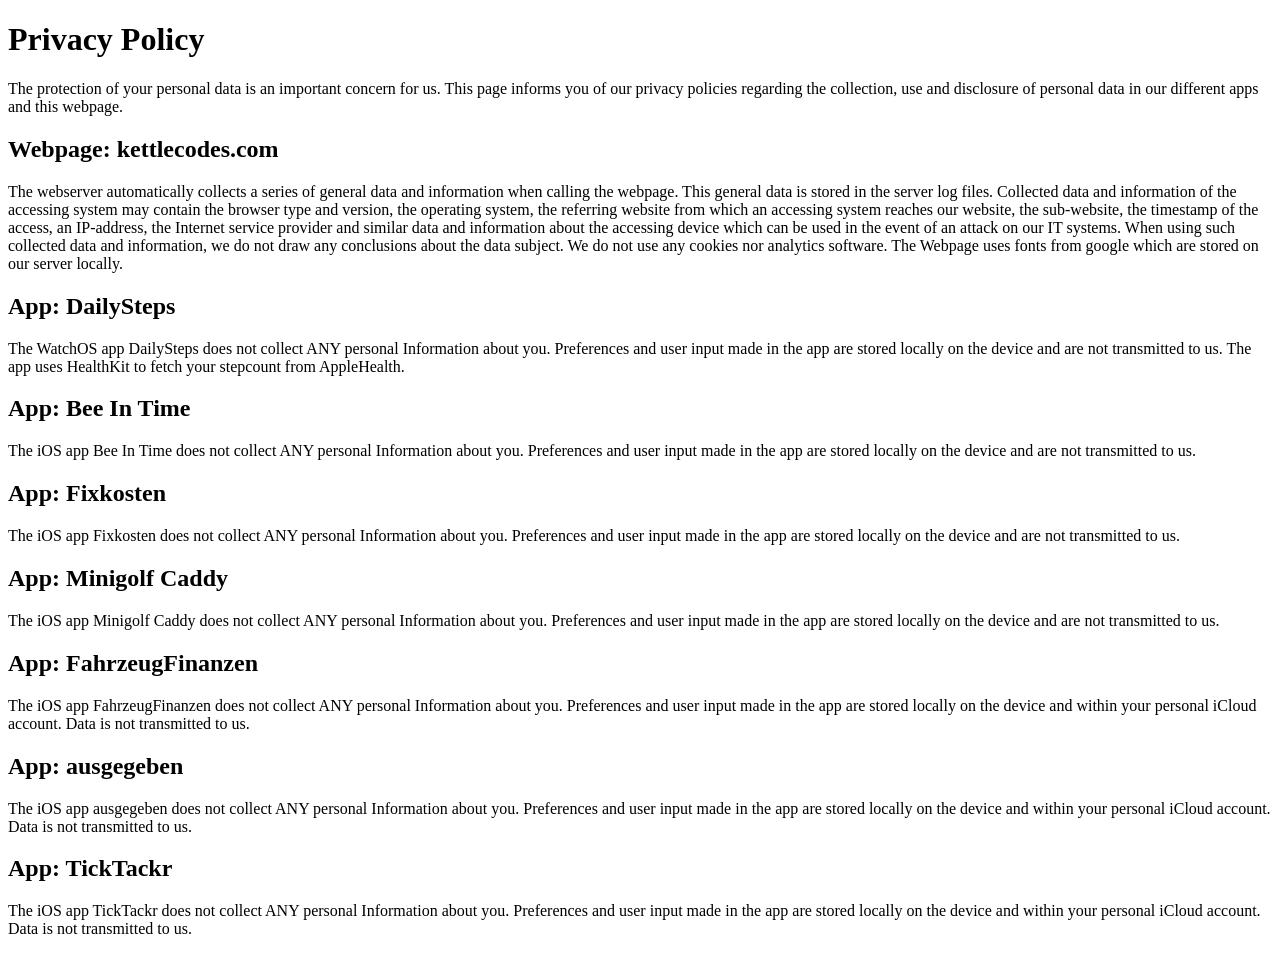
==== privacy/index.html @ 6ffe33a0 "initial commit" ====
<!DOCTYPE html>
<html>
	<head>
	 	<title>Kettlecodes</title>
		<meta charset="utf-8">
	</head>
	<body>
		<h1>Privacy Policy</h1>
		<p>The protection of your personal data is an important concern for us. This page informs you of our privacy policies regarding the collection, use and disclosure of personal data in our different apps and this webpage.</p>
		<h2>Webpage: kettlecodes.com</h2>
		<p>The webserver automatically collects a series of general data and information when calling the webpage. This general data is stored in the server log files. Collected data and information of the accessing system may contain the browser type and version, the operating system, the referring website from which an accessing system reaches our website, the sub-website, the timestamp of the access, an IP-address, the Internet service provider and similar data and information about the accessing device which can be used in the event of an attack on our IT systems. When using such collected data and information, we do not draw any conclusions about the data subject. We do not use any cookies nor analytics software. The Webpage uses fonts from google which are stored on our server locally.
		<h2>App: DailySteps</h2>
		<p>The WatchOS app DailySteps does not collect ANY personal Information about you. Preferences and user input made in the app are stored locally on the device and are not transmitted to us. The app uses HealthKit to fetch your stepcount from AppleHealth.</p>
		<h2>App: Bee In Time</h2>
		<p>The iOS app Bee In Time does not collect ANY personal Information about you. Preferences and user input made in the app are stored locally on the device and are not transmitted to us.</p>
		<h2>App: Fixkosten</h2>
		<p>The iOS app Fixkosten does not collect ANY personal Information about you. Preferences and user input made in the app are stored locally on the device and are not transmitted to us.</p>
		<h2>App: Minigolf Caddy</h2>
		<p>The iOS app Minigolf Caddy does not collect ANY personal Information about you. Preferences and user input made in the app are stored locally on the device and are not transmitted to us.</p>
		<h2>App: FahrzeugFinanzen</h2>
		<p>The iOS app FahrzeugFinanzen does not collect ANY personal Information about you. Preferences and user input made in the app are stored locally on the device and within your personal iCloud account. Data is not transmitted to us.</p>
		<h2>App: ausgegeben</h2>
		<p>The iOS app ausgegeben does not collect ANY personal Information about you. Preferences and user input made in the app are stored locally on the device and within your personal iCloud account. Data is not transmitted to us.</p>
		<h2>App: TickTackr</h2>
		<p>The iOS app TickTackr does not collect ANY personal Information about you. Preferences and user input made in the app are stored locally on the device and within your personal iCloud account. Data is not transmitted to us.</p>
	</body>
</html>
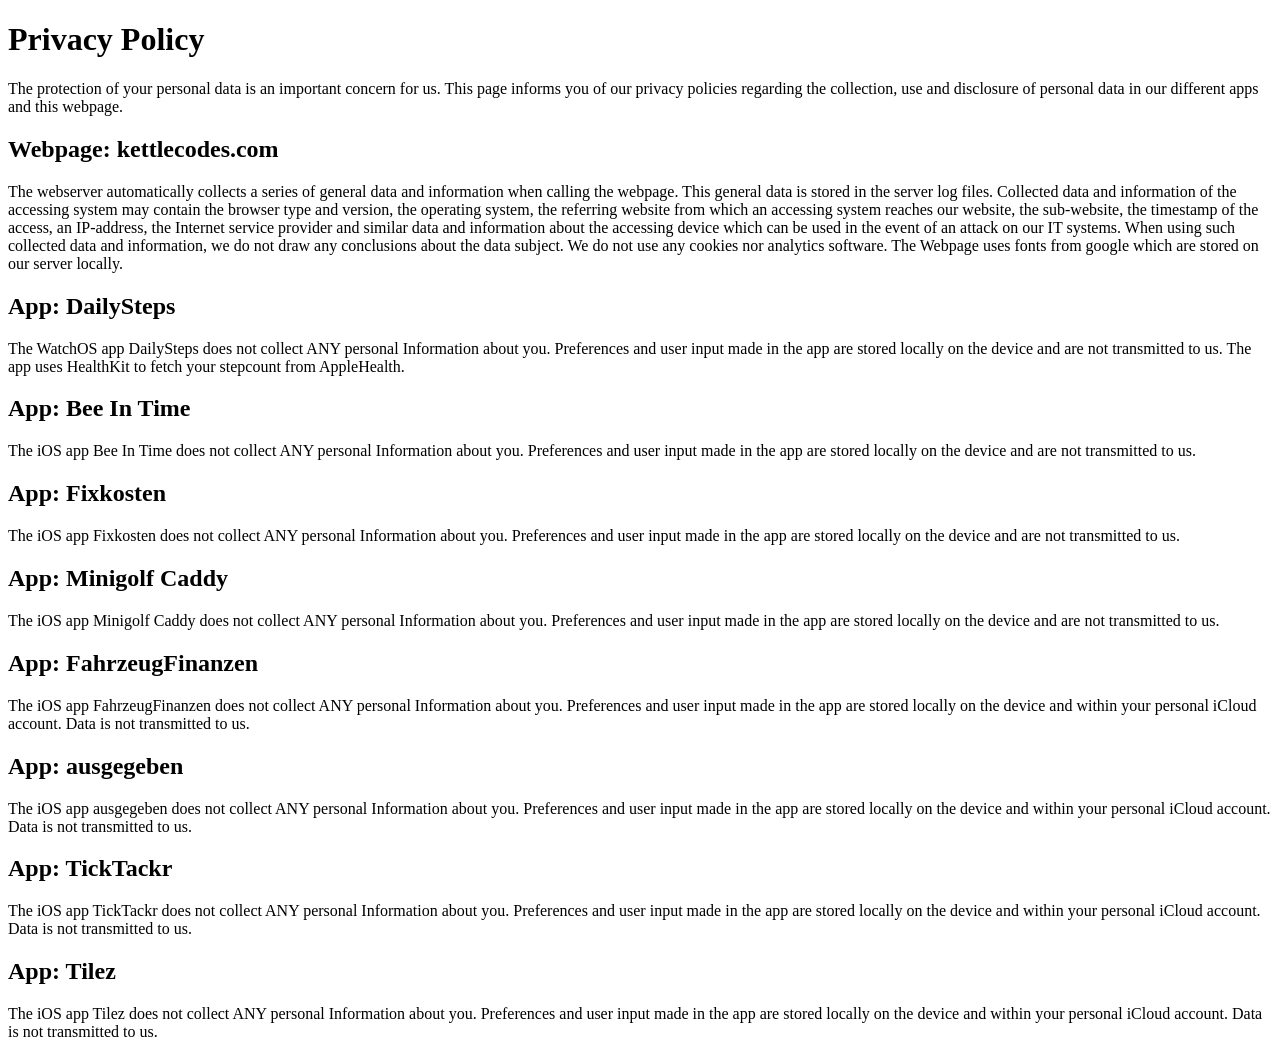
==== commit 88e0322f: "Update index.html" ====
--- a/privacy/index.html
+++ b/privacy/index.html
@@ -23,5 +23,7 @@
 		<p>The iOS app ausgegeben does not collect ANY personal Information about you. Preferences and user input made in the app are stored locally on the device and within your personal iCloud account. Data is not transmitted to us.</p>
 		<h2>App: TickTackr</h2>
 		<p>The iOS app TickTackr does not collect ANY personal Information about you. Preferences and user input made in the app are stored locally on the device and within your personal iCloud account. Data is not transmitted to us.</p>
+		<h2>App: Tilez</h2>
+		<p>The iOS app Tilez does not collect ANY personal Information about you. Preferences and user input made in the app are stored locally on the device and within your personal iCloud account. Data is not transmitted to us.</p>
 	</body>
 </html>
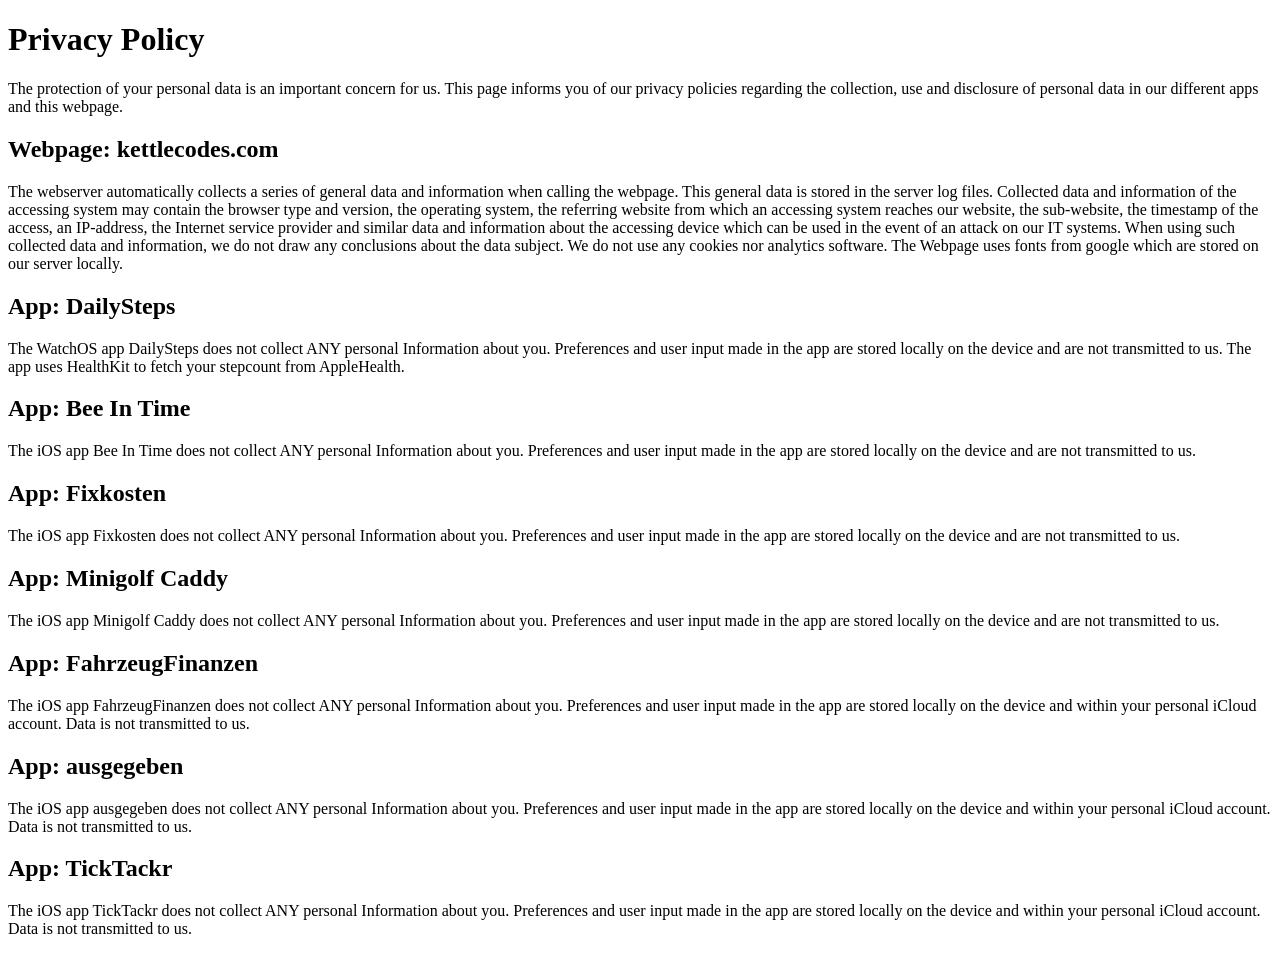
==== commit bcb7ee37: "Update index.html" ====
--- a/privacy/index.html
+++ b/privacy/index.html
@@ -23,7 +23,5 @@
 		<p>The iOS app ausgegeben does not collect ANY personal Information about you. Preferences and user input made in the app are stored locally on the device and within your personal iCloud account. Data is not transmitted to us.</p>
 		<h2>App: TickTackr</h2>
 		<p>The iOS app TickTackr does not collect ANY personal Information about you. Preferences and user input made in the app are stored locally on the device and within your personal iCloud account. Data is not transmitted to us.</p>
-		<h2>App: Tilez</h2>
-		<p>The iOS app Tilez does not collect ANY personal Information about you. Preferences and user input made in the app are stored locally on the device and within your personal iCloud account. Data is not transmitted to us.</p>
-	</body>
+		</body>
 </html>
